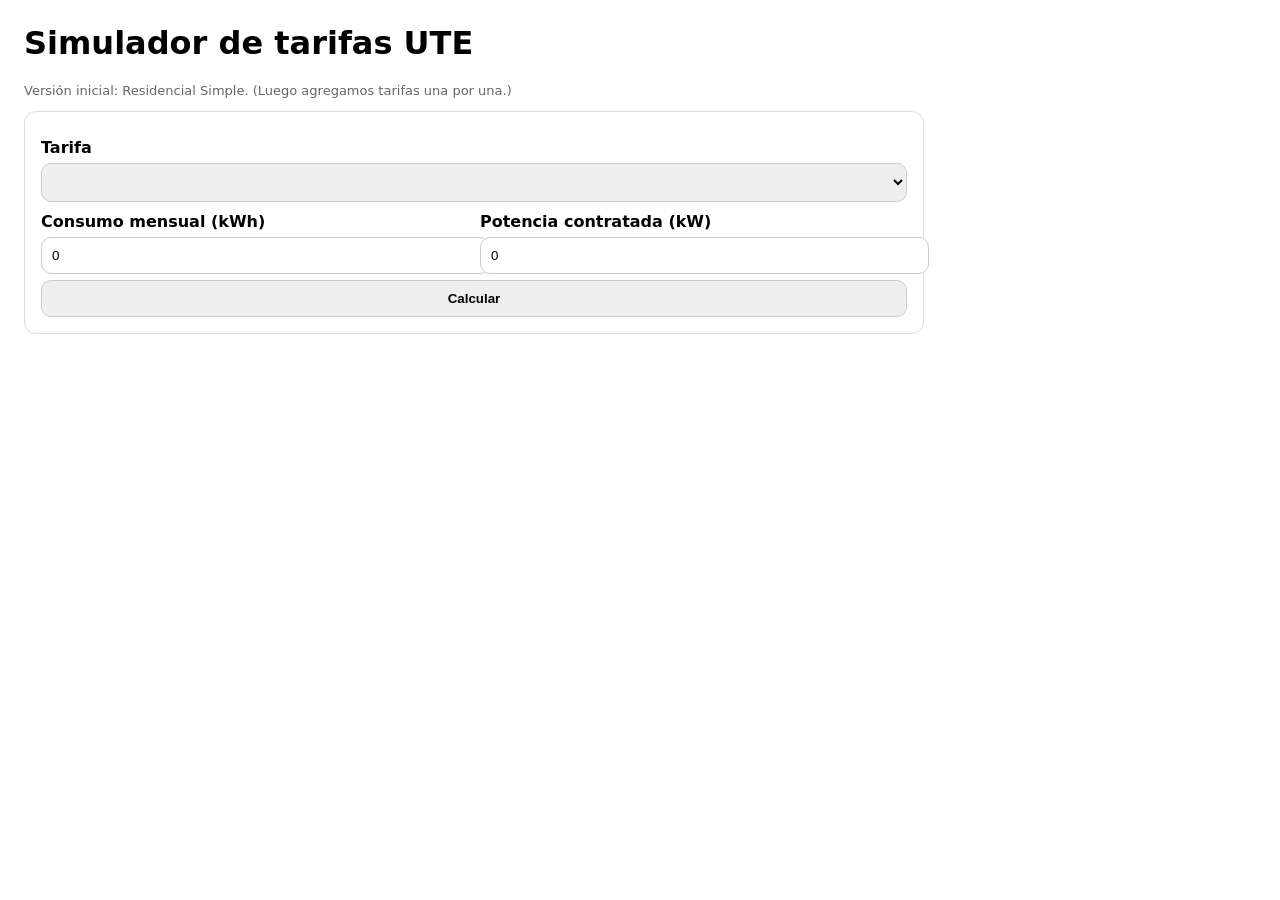
==== index.html @ 34e01880 "Create index.html" ====
<!doctype html>
<html lang="es">
<head>
  <meta charset="utf-8" />
  <meta name="viewport" content="width=device-width,initial-scale=1" />
  <title>Simulador UTE</title>
  <style>
    body { font-family: system-ui, Arial; margin: 24px; max-width: 900px; }
    .card { border: 1px solid #ddd; border-radius: 12px; padding: 16px; margin-bottom: 16px; }
    label { display:block; margin-top: 10px; font-weight: 600; }
    input, select, button { width: 100%; padding: 10px; margin-top: 6px; border-radius: 10px; border: 1px solid #ccc; }
    button { cursor: pointer; font-weight: 700; }
    table { width: 100%; border-collapse: collapse; margin-top: 10px; }
    td, th { border-bottom: 1px solid #eee; padding: 8px; text-align: left; }
    .right { text-align: right; }
    .total { font-size: 20px; font-weight: 800; }
    .muted { color:#666; font-size: 13px; }
    .row { display: grid; grid-template-columns: 1fr 1fr; gap: 12px; }
    @media (max-width: 700px){ .row{ grid-template-columns: 1fr; } }
  </style>
</head>
<body>
  <h1>Simulador de tarifas UTE</h1>
  <p class="muted">Versión inicial: Residencial Simple. (Luego agregamos tarifas una por una.)</p>

  <div class="card">
    <label>Tarifa</label>
    <select id="tarifaSelect"></select>

    <div class="row">
      <div>
        <label>Consumo mensual (kWh)</label>
        <input id="kwhInput" type="number" min="0" step="0.01" value="0" />
      </div>
      <div>
        <label>Potencia contratada (kW)</label>
        <input id="kwInput" type="number" min="0" step="0.01" value="0" />
      </div>
    </div>

    <button id="calcBtn">Calcular</button>
  </div>

  <div class="card" id="resultCard" style="display:none;">
    <div class="total">Total: <span id="totalOut"></span></div>

    <table>
      <thead>
        <tr><th>Concepto</th><th class="right">Importe ($)</th></tr>
      </thead>
      <tbody id="detalleBody"></tbody>
      <tfoot>
        <tr><th>Total</th><th class="right" id="totalOut2"></th></tr>
      </tfoot>
    </table>

    <div class="muted" id="notaTarifa"></div>
  </div>

  <script src="app.js"></script>
</body>
</html>
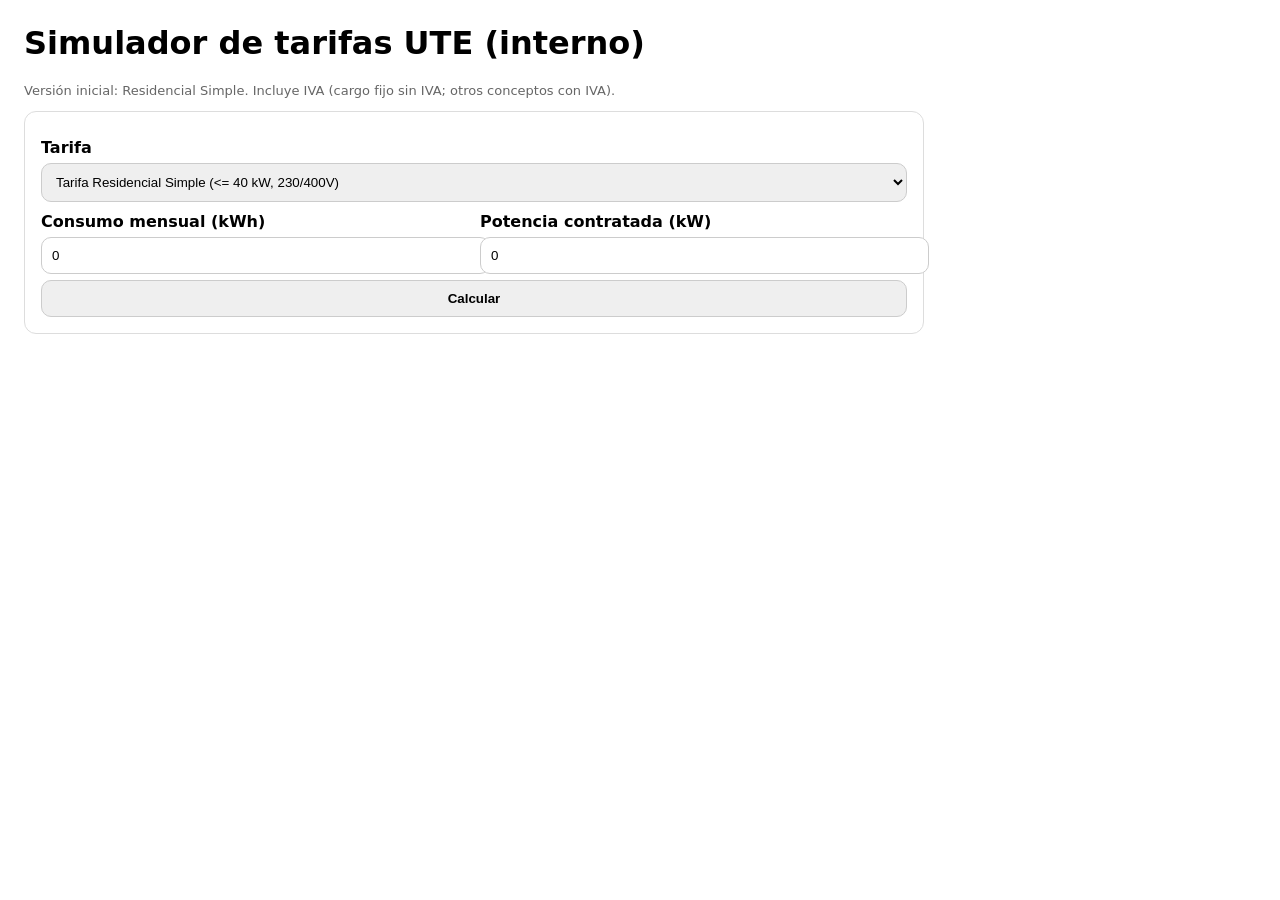
==== commit d0f9a0df: "Update index.html" ====
--- a/index.html
+++ b/index.html
@@ -3,7 +3,7 @@
 <head>
   <meta charset="utf-8" />
   <meta name="viewport" content="width=device-width,initial-scale=1" />
-  <title>Simulador UTE</title>
+  <title>Simulador UTE (interno)</title>
   <style>
     body { font-family: system-ui, Arial; margin: 24px; max-width: 900px; }
     .card { border: 1px solid #ddd; border-radius: 12px; padding: 16px; margin-bottom: 16px; }
@@ -17,11 +17,14 @@
     .muted { color:#666; font-size: 13px; }
     .row { display: grid; grid-template-columns: 1fr 1fr; gap: 12px; }
     @media (max-width: 700px){ .row{ grid-template-columns: 1fr; } }
+    .pill { display:inline-block; padding: 4px 8px; border-radius: 999px; border: 1px solid #ddd; font-size: 12px; color:#444; }
   </style>
 </head>
 <body>
-  <h1>Simulador de tarifas UTE</h1>
-  <p class="muted">Versión inicial: Residencial Simple. (Luego agregamos tarifas una por una.)</p>
+  <h1>Simulador de tarifas UTE (interno)</h1>
+  <p class="muted">
+    Versión inicial: Residencial Simple. Incluye IVA (cargo fijo sin IVA; otros conceptos con IVA).
+  </p>
 
   <div class="card">
     <label>Tarifa</label>
@@ -43,18 +46,27 @@
 
   <div class="card" id="resultCard" style="display:none;">
     <div class="total">Total: <span id="totalOut"></span></div>
+    <div class="muted" style="margin-top:6px;">
+      <span class="pill">IVA: cargo fijo NO; energía/potencia SÍ</span>
+    </div>
 
     <table>
       <thead>
-        <tr><th>Concepto</th><th class="right">Importe ($)</th></tr>
+        <tr>
+          <th>Concepto</th>
+          <th class="right">Importe</th>
+        </tr>
       </thead>
       <tbody id="detalleBody"></tbody>
       <tfoot>
-        <tr><th>Total</th><th class="right" id="totalOut2"></th></tr>
+        <tr>
+          <th>Total</th>
+          <th class="right" id="totalOut2"></th>
+        </tr>
       </tfoot>
     </table>
 
-    <div class="muted" id="notaTarifa"></div>
+    <div class="muted" id="notaTarifa" style="margin-top:10px;"></div>
   </div>
 
   <script src="app.js"></script>
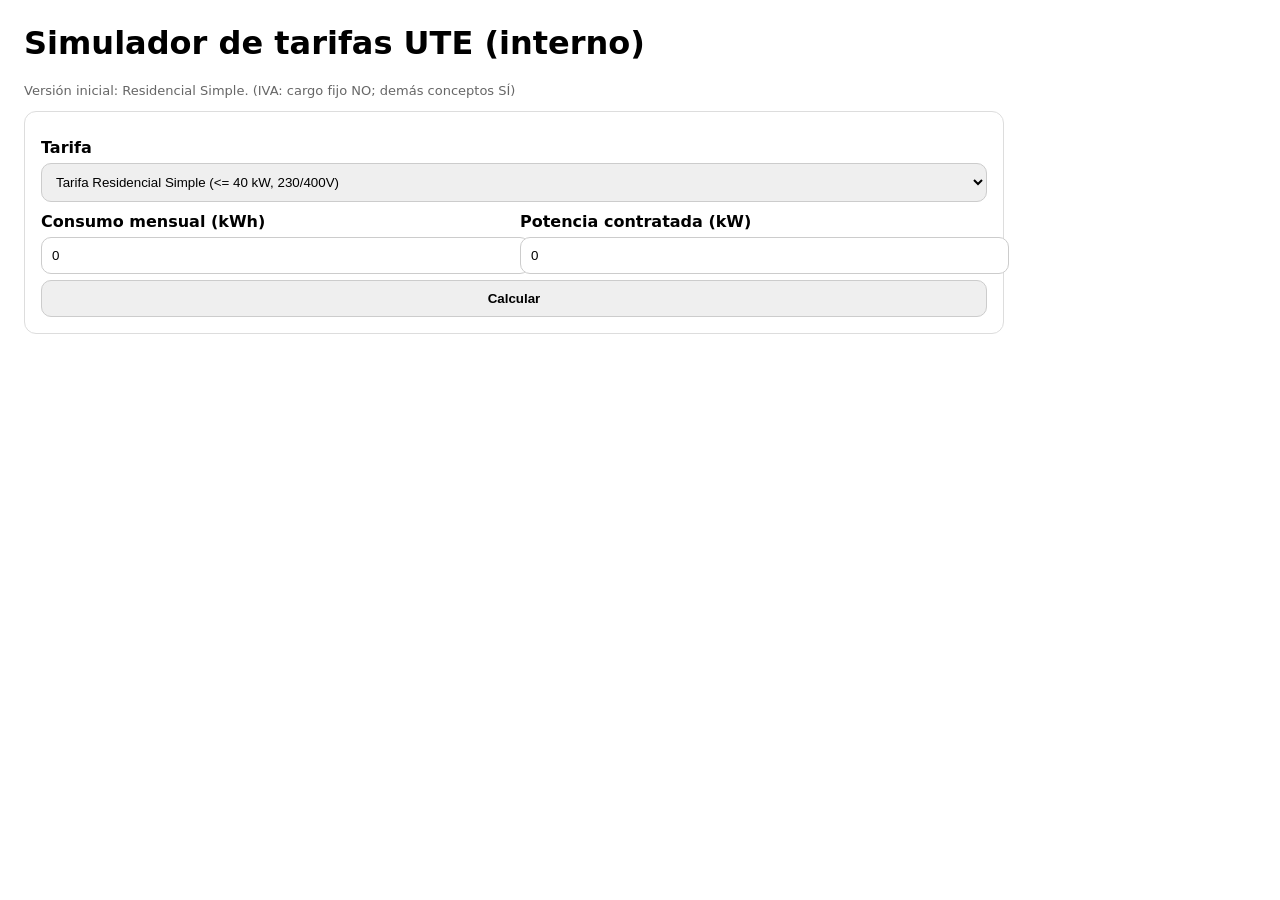
==== commit c6007c62: "Update index.html" ====
--- a/index.html
+++ b/index.html
@@ -5,25 +5,44 @@
   <meta name="viewport" content="width=device-width,initial-scale=1" />
   <title>Simulador UTE (interno)</title>
   <style>
-    body { font-family: system-ui, Arial; margin: 24px; max-width: 900px; }
+    body { font-family: system-ui, Arial; margin: 24px; max-width: 980px; }
     .card { border: 1px solid #ddd; border-radius: 12px; padding: 16px; margin-bottom: 16px; }
     label { display:block; margin-top: 10px; font-weight: 600; }
     input, select, button { width: 100%; padding: 10px; margin-top: 6px; border-radius: 10px; border: 1px solid #ccc; }
     button { cursor: pointer; font-weight: 700; }
     table { width: 100%; border-collapse: collapse; margin-top: 10px; }
-    td, th { border-bottom: 1px solid #eee; padding: 8px; text-align: left; }
+    td, th { border-bottom: 1px solid #eee; padding: 8px; text-align: left; vertical-align: top; }
     .right { text-align: right; }
     .total { font-size: 20px; font-weight: 800; }
     .muted { color:#666; font-size: 13px; }
     .row { display: grid; grid-template-columns: 1fr 1fr; gap: 12px; }
     @media (max-width: 700px){ .row{ grid-template-columns: 1fr; } }
-    .pill { display:inline-block; padding: 4px 8px; border-radius: 999px; border: 1px solid #ddd; font-size: 12px; color:#444; }
+
+    /* Section rows */
+    .section-row td {
+      border-bottom: none;
+      padding-top: 14px;
+      padding-bottom: 6px;
+      font-weight: 800;
+      text-transform: uppercase;
+    }
+
+    .grand-total {
+      margin-top: 14px;
+      display:flex;
+      justify-content: space-between;
+      align-items: baseline;
+      font-weight: 900;
+      font-size: 18px;
+      padding-top: 12px;
+      border-top: 2px solid #111;
+    }
   </style>
 </head>
 <body>
   <h1>Simulador de tarifas UTE (interno)</h1>
   <p class="muted">
-    Versión inicial: Residencial Simple. Incluye IVA (cargo fijo sin IVA; otros conceptos con IVA).
+    Versión inicial: Residencial Simple. (IVA: cargo fijo NO; demás conceptos SÍ)
   </p>
 
   <div class="card">
@@ -45,10 +64,7 @@
   </div>
 
   <div class="card" id="resultCard" style="display:none;">
-    <div class="total">Total: <span id="totalOut"></span></div>
-    <div class="muted" style="margin-top:6px;">
-      <span class="pill">IVA: cargo fijo NO; energía/potencia SÍ</span>
-    </div>
+    <div class="total">Resultado mensual</div>
 
     <table>
       <thead>
@@ -58,13 +74,12 @@
         </tr>
       </thead>
       <tbody id="detalleBody"></tbody>
-      <tfoot>
-        <tr>
-          <th>Total</th>
-          <th class="right" id="totalOut2"></th>
-        </tr>
-      </tfoot>
     </table>
+
+    <div class="grand-total">
+      <div>TOTAL</div>
+      <div id="totalOut"></div>
+    </div>
 
     <div class="muted" id="notaTarifa" style="margin-top:10px;"></div>
   </div>
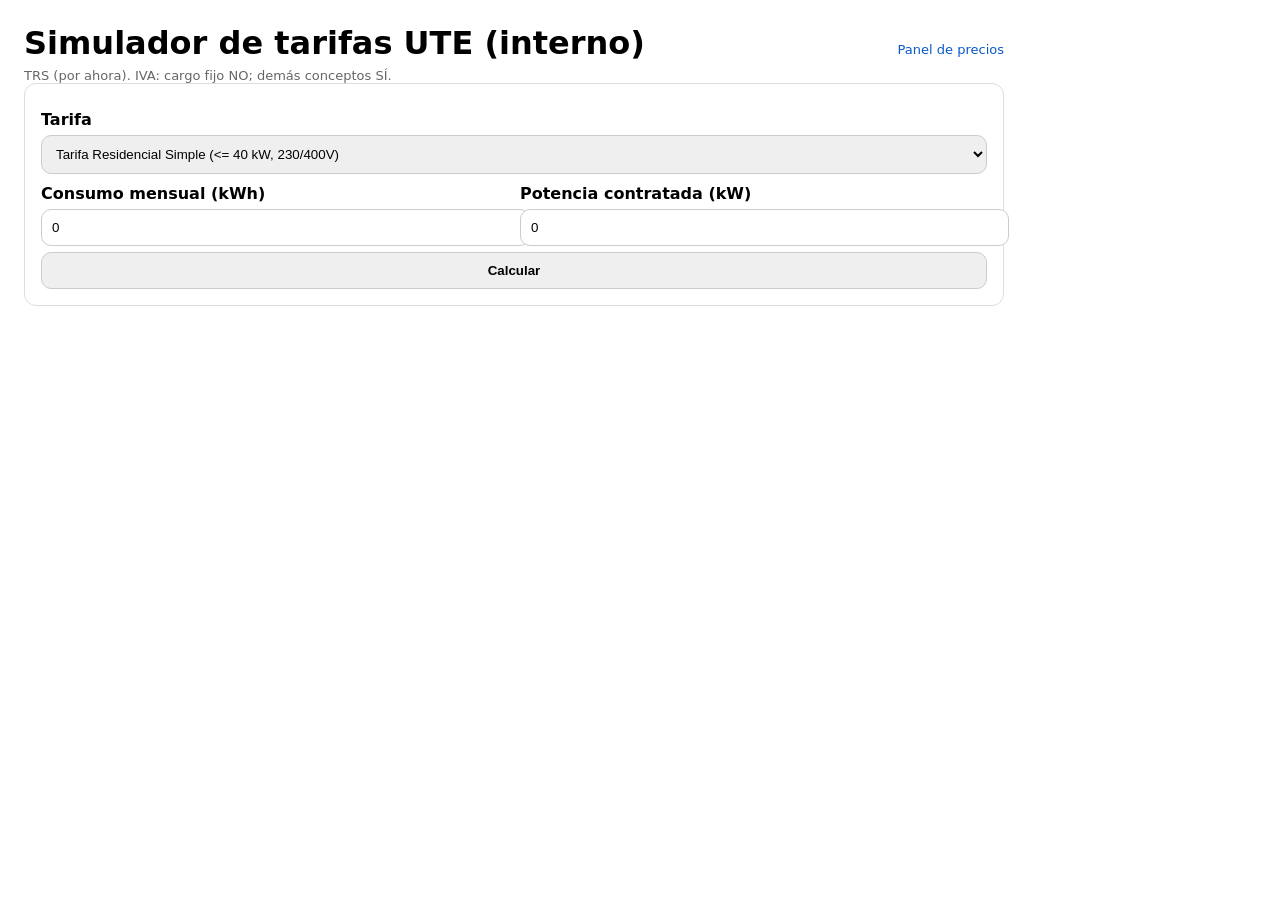
==== commit afdfd961: "Update index.html" ====
--- a/index.html
+++ b/index.html
@@ -18,32 +18,26 @@
     .row { display: grid; grid-template-columns: 1fr 1fr; gap: 12px; }
     @media (max-width: 700px){ .row{ grid-template-columns: 1fr; } }
 
-    /* Section rows */
-    .section-row td {
-      border-bottom: none;
-      padding-top: 14px;
-      padding-bottom: 6px;
-      font-weight: 800;
-      text-transform: uppercase;
-    }
+    .section-row td { border-bottom: none; padding-top: 14px; padding-bottom: 6px; font-weight: 800; text-transform: uppercase; }
+    .grand-total { margin-top: 14px; display:flex; justify-content: space-between; align-items: baseline; font-weight: 900; font-size: 18px; padding-top: 12px; border-top: 2px solid #111; }
 
-    .grand-total {
-      margin-top: 14px;
-      display:flex;
-      justify-content: space-between;
-      align-items: baseline;
-      font-weight: 900;
-      font-size: 18px;
-      padding-top: 12px;
-      border-top: 2px solid #111;
-    }
+    .topbar { display:flex; justify-content: space-between; align-items: baseline; gap: 12px; }
+    .topbar a { font-size: 13px; color:#0a58ca; text-decoration: none; }
+    .topbar a:hover { text-decoration: underline; }
   </style>
 </head>
 <body>
-  <h1>Simulador de tarifas UTE (interno)</h1>
-  <p class="muted">
-    Versión inicial: Residencial Simple. (IVA: cargo fijo NO; demás conceptos SÍ)
-  </p>
+  <div class="topbar">
+    <div>
+      <h1 style="margin:0;">Simulador de tarifas UTE (interno)</h1>
+      <p class="muted" style="margin:6px 0 0 0;">
+        TRS (por ahora). IVA: cargo fijo NO; demás conceptos SÍ.
+      </p>
+    </div>
+    <div>
+      <a href="./admin.html">Panel de precios</a>
+    </div>
+  </div>
 
   <div class="card">
     <label>Tarifa</label>
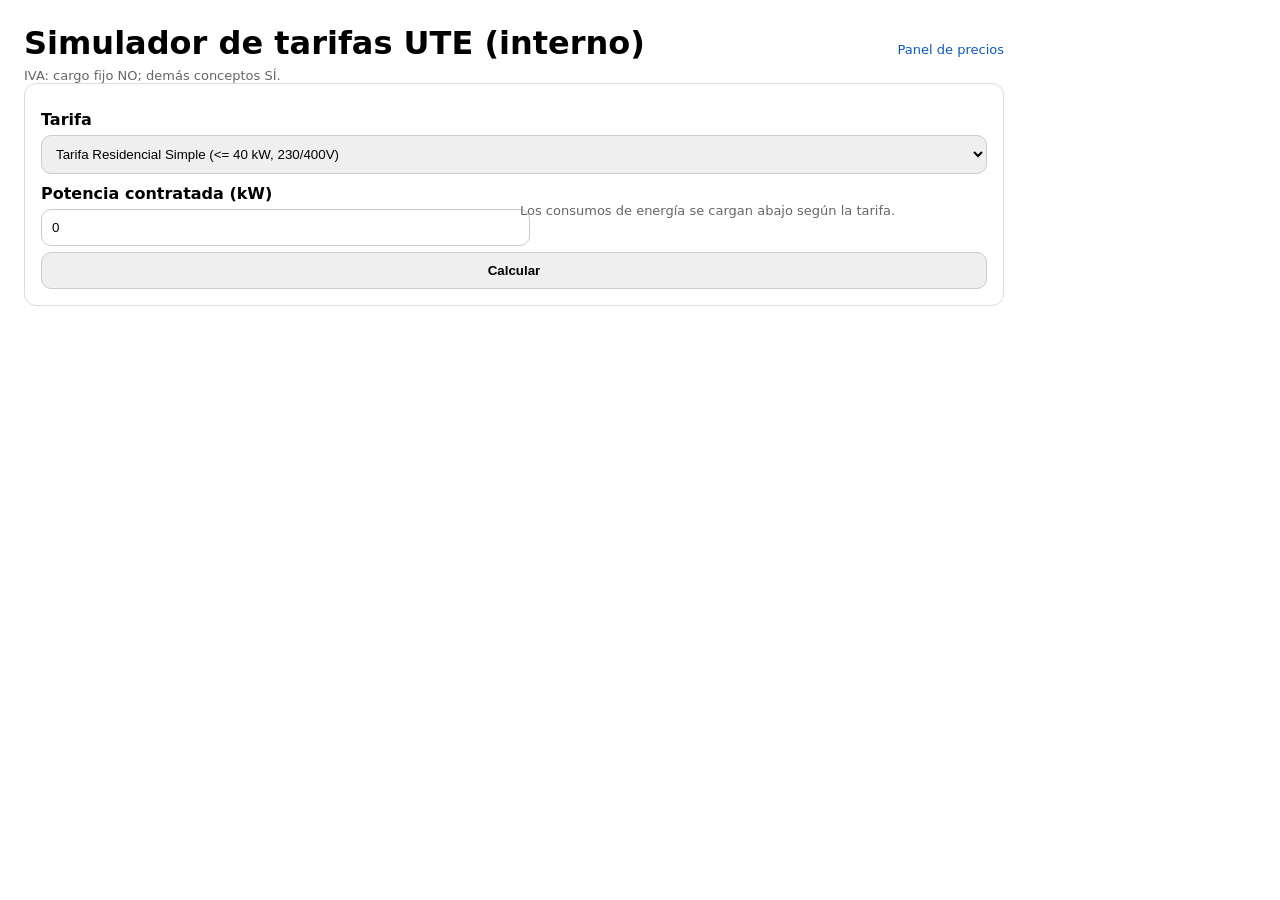
==== commit 731b609d: "Update index.html" ====
--- a/index.html
+++ b/index.html
@@ -24,6 +24,8 @@
     .topbar { display:flex; justify-content: space-between; align-items: baseline; gap: 12px; }
     .topbar a { font-size: 13px; color:#0a58ca; text-decoration: none; }
     .topbar a:hover { text-decoration: underline; }
+
+    .warn { margin-top: 10px; padding: 10px; border-radius: 10px; border: 1px solid #ffe1a6; background: #fff7e6; color: #5a3b00; font-size: 13px; display:none; }
   </style>
 </head>
 <body>
@@ -31,7 +33,7 @@
     <div>
       <h1 style="margin:0;">Simulador de tarifas UTE (interno)</h1>
       <p class="muted" style="margin:6px 0 0 0;">
-        TRS (por ahora). IVA: cargo fijo NO; demás conceptos SÍ.
+        IVA: cargo fijo NO; demás conceptos SÍ.
       </p>
     </div>
     <div>
@@ -45,14 +47,18 @@
 
     <div class="row">
       <div>
-        <label>Consumo mensual (kWh)</label>
-        <input id="kwhInput" type="number" min="0" step="0.01" value="0" />
-      </div>
-      <div>
         <label>Potencia contratada (kW)</label>
         <input id="kwInput" type="number" min="0" step="0.01" value="0" />
       </div>
+      <div>
+        <label>&nbsp;</label>
+        <div class="muted">Los consumos de energía se cargan abajo según la tarifa.</div>
+      </div>
     </div>
+
+    <div id="energyInputs"></div>
+
+    <div class="warn" id="warnBox"></div>
 
     <button id="calcBtn">Calcular</button>
   </div>
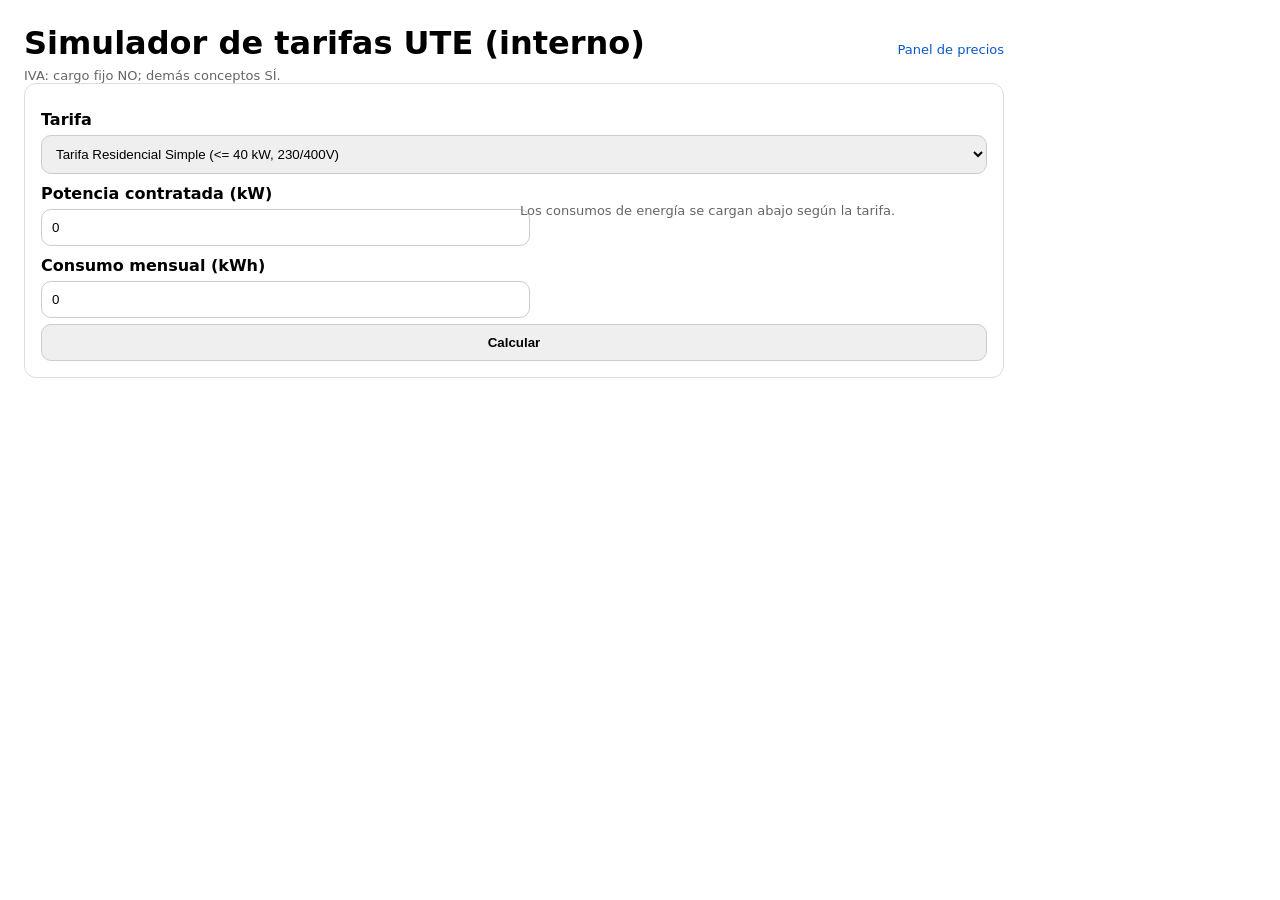
==== commit 9f134e09: "Update index.html agrega calc reactiva" ====
--- a/index.html
+++ b/index.html
@@ -26,6 +26,9 @@
     .topbar a:hover { text-decoration: underline; }
 
     .warn { margin-top: 10px; padding: 10px; border-radius: 10px; border: 1px solid #ffe1a6; background: #fff7e6; color: #5a3b00; font-size: 13px; display:none; }
+
+    .inline { display:flex; align-items:center; gap:10px; margin-top: 10px; }
+    .inline input[type="checkbox"] { width:auto; margin:0; }
   </style>
 </head>
 <body>
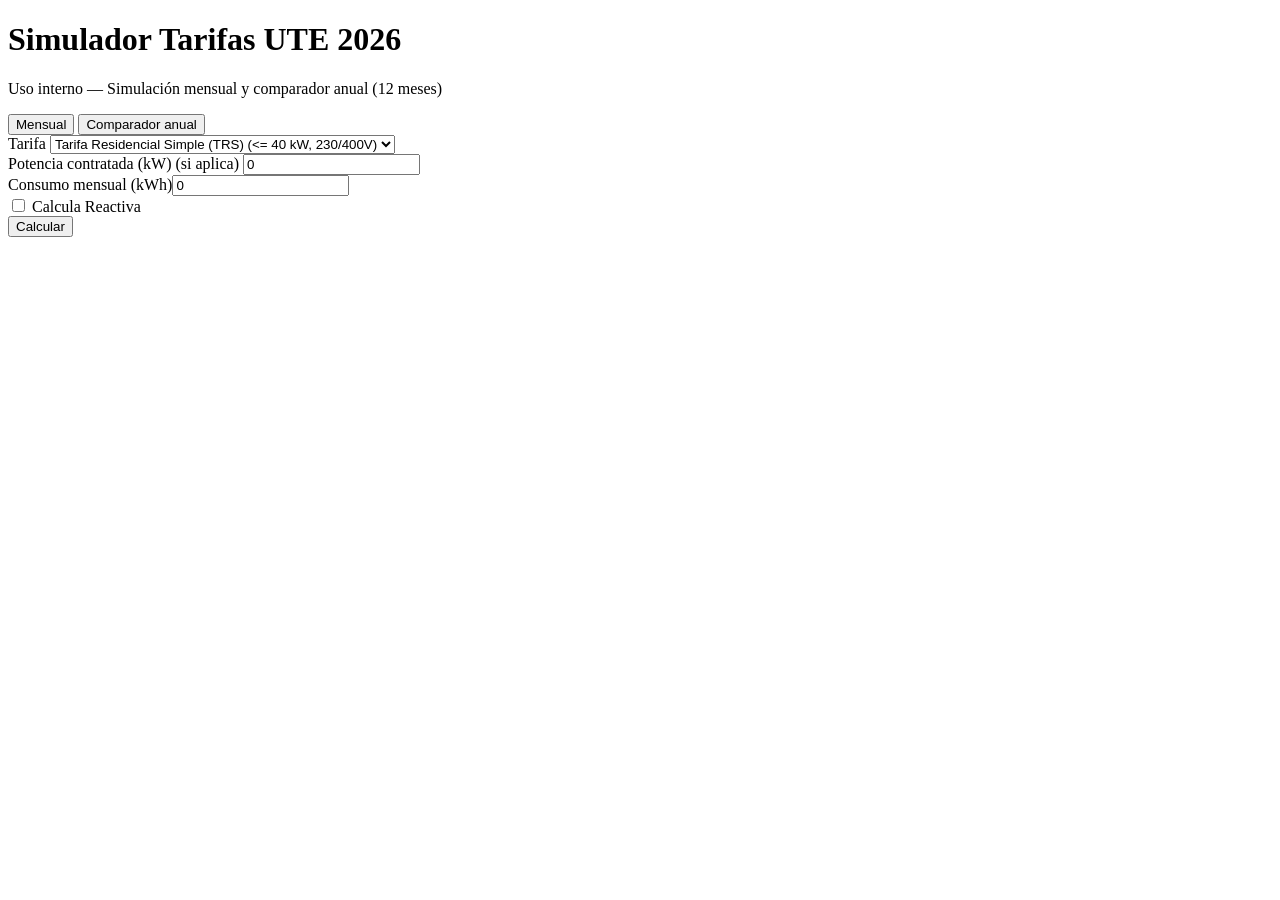
==== commit c7da0af9: "Update index.html se actualiza para agregar coparador anual v1" ====
--- a/index.html
+++ b/index.html
@@ -1,92 +1,210 @@
 <!doctype html>
-<html lang="es">
+<html lang="es-UY">
 <head>
   <meta charset="utf-8" />
-  <meta name="viewport" content="width=device-width,initial-scale=1" />
-  <title>Simulador UTE (interno)</title>
-  <style>
-    body { font-family: system-ui, Arial; margin: 24px; max-width: 980px; }
-    .card { border: 1px solid #ddd; border-radius: 12px; padding: 16px; margin-bottom: 16px; }
-    label { display:block; margin-top: 10px; font-weight: 600; }
-    input, select, button { width: 100%; padding: 10px; margin-top: 6px; border-radius: 10px; border: 1px solid #ccc; }
-    button { cursor: pointer; font-weight: 700; }
-    table { width: 100%; border-collapse: collapse; margin-top: 10px; }
-    td, th { border-bottom: 1px solid #eee; padding: 8px; text-align: left; vertical-align: top; }
-    .right { text-align: right; }
-    .total { font-size: 20px; font-weight: 800; }
-    .muted { color:#666; font-size: 13px; }
-    .row { display: grid; grid-template-columns: 1fr 1fr; gap: 12px; }
-    @media (max-width: 700px){ .row{ grid-template-columns: 1fr; } }
-
-    .section-row td { border-bottom: none; padding-top: 14px; padding-bottom: 6px; font-weight: 800; text-transform: uppercase; }
-    .grand-total { margin-top: 14px; display:flex; justify-content: space-between; align-items: baseline; font-weight: 900; font-size: 18px; padding-top: 12px; border-top: 2px solid #111; }
-
-    .topbar { display:flex; justify-content: space-between; align-items: baseline; gap: 12px; }
-    .topbar a { font-size: 13px; color:#0a58ca; text-decoration: none; }
-    .topbar a:hover { text-decoration: underline; }
-
-    .warn { margin-top: 10px; padding: 10px; border-radius: 10px; border: 1px solid #ffe1a6; background: #fff7e6; color: #5a3b00; font-size: 13px; display:none; }
-
-    .inline { display:flex; align-items:center; gap:10px; margin-top: 10px; }
-    .inline input[type="checkbox"] { width:auto; margin:0; }
-  </style>
+  <meta name="viewport" content="width=device-width, initial-scale=1" />
+  <title>Simulador Tarifas UTE 2026</title>
+  <link rel="stylesheet" href="./styles.css" />
 </head>
 <body>
-  <div class="topbar">
-    <div>
-      <h1 style="margin:0;">Simulador de tarifas UTE (interno)</h1>
-      <p class="muted" style="margin:6px 0 0 0;">
-        IVA: cargo fijo NO; demás conceptos SÍ.
-      </p>
-    </div>
-    <div>
-      <a href="./admin.html">Panel de precios</a>
-    </div>
+  <div class="container">
+    <header class="header">
+      <div>
+        <h1>Simulador Tarifas UTE 2026</h1>
+        <p class="muted">Uso interno — Simulación mensual y comparador anual (12 meses)</p>
+      </div>
+
+      <div class="tabs">
+        <button id="tabMensual" class="tab active">Mensual</button>
+        <button id="tabAnual" class="tab">Comparador anual</button>
+      </div>
+    </header>
+
+    <div id="warnBox" class="warn" style="display:none;"></div>
+
+    <!-- ====== MODO MENSUAL ====== -->
+    <section id="viewMensual" class="card">
+      <div class="grid">
+        <div>
+          <label>Tarifa</label>
+          <select id="tarifaSelect"></select>
+        </div>
+
+        <div>
+          <label>Potencia contratada (kW) (si aplica)</label>
+          <input id="kwInput" type="number" min="0" step="0.1" value="0" />
+        </div>
+      </div>
+
+      <div id="energyInputs" class="block"></div>
+
+      <div class="actions">
+        <button id="calcBtn" class="btn">Calcular</button>
+      </div>
+
+      <section id="resultCard" class="result" style="display:none;">
+        <h2>Resultado</h2>
+
+        <div class="tableWrap">
+          <table class="table">
+            <thead>
+              <tr>
+                <th>Concepto</th>
+                <th class="right">Importe</th>
+              </tr>
+            </thead>
+            <tbody id="detalleBody"></tbody>
+          </table>
+        </div>
+
+        <div class="totalRow">
+          <div class="totalLabel"><b>TOTAL</b></div>
+          <div class="totalValue"><b id="totalOut">$ 0,00</b></div>
+        </div>
+
+        <p id="notaTarifa" class="muted small"></p>
+      </section>
+    </section>
+
+    <!-- ====== MODO ANUAL ====== -->
+    <section id="viewAnual" class="card" style="display:none;">
+      <div class="grid">
+        <div>
+          <label>Tarifa base (actual) para comparar ahorro</label>
+          <select id="tarifaBaseSelect"></select>
+        </div>
+
+        <div>
+          <label>Tipo de datos de consumo que vas a ingresar</label>
+          <select id="tipoDatoConsumo">
+            <option value="total">Total mensual (kWh)</option>
+            <option value="doble">Doble horario (Punta / Fuera Punta)</option>
+            <option value="triple">Triple horario (Punta / Llano / Valle)</option>
+            <option value="the">THE (Punta hábil / Punta no hábil / Llano / Valle)</option>
+          </select>
+        </div>
+      </div>
+
+      <div class="block">
+        <h3>Tarifas a comparar</h3>
+        <div id="tarifasChecklist" class="checkGrid"></div>
+      </div>
+
+      <div class="block">
+        <h3>Parámetros fijos (se aplican a TODOS los meses)</h3>
+        <p class="muted small">
+          Para comparar anual “rápido”, la potencia y la reactiva se toman constantes en el año.
+          Si después querés “modo pro” con potencia/reaktiva mes a mes, lo hacemos.
+        </p>
+
+        <div class="grid">
+          <div>
+            <label>Energía reactiva (kVArh) — constante anual</label>
+            <input id="anualKvarh" type="number" min="0" step="0.01" value="0" />
+          </div>
+          <div>
+            <label>Período Zafral (para TZ)</label>
+            <select id="anualTzPeriodo">
+              <option value="zafra">Zafra (Nov–Mar)</option>
+              <option value="fuera">Fuera de zafra (Abr–Oct)</option>
+            </select>
+          </div>
+        </div>
+
+        <details class="details">
+          <summary><b>Potencias (para MC/GC/TZ/THE)</b> — completar solo si vas a comparar esas tarifas</summary>
+
+          <div class="grid">
+            <div>
+              <label>MC1/THE/TZ: Contratada P-LL (kW)</label>
+              <input id="anual_contrPL" type="number" min="0" step="0.1" value="0" />
+            </div>
+            <div>
+              <label>MC1/THE/TZ: Contratada Valle (kW)</label>
+              <input id="anual_contrV" type="number" min="0" step="0.1" value="0" />
+            </div>
+
+            <div>
+              <label>MC1/THE/TZ: Leída P-LL (kW)</label>
+              <input id="anual_leidaPL" type="number" min="0" step="0.1" value="0" />
+            </div>
+            <div>
+              <label>MC1/THE/TZ: Leída Valle (kW)</label>
+              <input id="anual_leidaV" type="number" min="0" step="0.1" value="0" />
+            </div>
+          </div>
+
+          <div class="grid">
+            <div>
+              <label>MC2/MC3/GC: Contratada Punta (kW)</label>
+              <input id="anual_contrP" type="number" min="0" step="0.1" value="0" />
+            </div>
+            <div>
+              <label>MC2/MC3/GC: Contratada Llano (kW)</label>
+              <input id="anual_contrL" type="number" min="0" step="0.1" value="0" />
+            </div>
+            <div>
+              <label>MC2/MC3/GC: Contratada Valle (kW)</label>
+              <input id="anual_contrV3" type="number" min="0" step="0.1" value="0" />
+            </div>
+
+            <div>
+              <label>MC2/MC3/GC: Leída Punta (kW)</label>
+              <input id="anual_leidaP" type="number" min="0" step="0.1" value="0" />
+            </div>
+            <div>
+              <label>MC2/MC3/GC: Leída Llano (kW)</label>
+              <input id="anual_leidaL" type="number" min="0" step="0.1" value="0" />
+            </div>
+            <div>
+              <label>MC2/MC3/GC: Leída Valle (kW)</label>
+              <input id="anual_leidaV3" type="number" min="0" step="0.1" value="0" />
+            </div>
+          </div>
+
+          <div class="grid">
+            <div>
+              <label>GC: Reactiva Q1 (kVArh)</label>
+              <input id="anual_kvarhQ1" type="number" min="0" step="0.01" value="0" />
+            </div>
+            <div>
+              <label>GC: Reactiva Q4 (kVArh)</label>
+              <input id="anual_kvarhQ4" type="number" min="0" step="0.01" value="0" />
+            </div>
+          </div>
+        </details>
+      </div>
+
+      <div class="block">
+        <h3>Consumos mensuales (12 meses)</h3>
+        <div class="tableWrap">
+          <table class="table" id="anualTable"></table>
+        </div>
+      </div>
+
+      <div class="actions">
+        <button id="calcAnualBtn" class="btn">Calcular ranking anual</button>
+      </div>
+
+      <section id="anualResultCard" class="result" style="display:none;">
+        <h2>Ranking anual</h2>
+        <div class="tableWrap">
+          <table class="table">
+            <thead>
+              <tr>
+                <th>Tarifa</th>
+                <th class="right">Total anual</th>
+                <th class="right">Ahorro vs base</th>
+              </tr>
+            </thead>
+            <tbody id="anualResultBody"></tbody>
+          </table>
+        </div>
+        <p class="muted small" id="anualNota"></p>
+      </section>
+    </section>
   </div>
 
-  <div class="card">
-    <label>Tarifa</label>
-    <select id="tarifaSelect"></select>
-
-    <div class="row">
-      <div>
-        <label>Potencia contratada (kW)</label>
-        <input id="kwInput" type="number" min="0" step="0.01" value="0" />
-      </div>
-      <div>
-        <label>&nbsp;</label>
-        <div class="muted">Los consumos de energía se cargan abajo según la tarifa.</div>
-      </div>
-    </div>
-
-    <div id="energyInputs"></div>
-
-    <div class="warn" id="warnBox"></div>
-
-    <button id="calcBtn">Calcular</button>
-  </div>
-
-  <div class="card" id="resultCard" style="display:none;">
-    <div class="total">Resultado mensual</div>
-
-    <table>
-      <thead>
-        <tr>
-          <th>Concepto</th>
-          <th class="right">Importe</th>
-        </tr>
-      </thead>
-      <tbody id="detalleBody"></tbody>
-    </table>
-
-    <div class="grand-total">
-      <div>TOTAL</div>
-      <div id="totalOut"></div>
-    </div>
-
-    <div class="muted" id="notaTarifa" style="margin-top:10px;"></div>
-  </div>
-
-  <script src="app.js"></script>
+  <script src="./app.js?v=anual-1"></script>
 </body>
 </html>
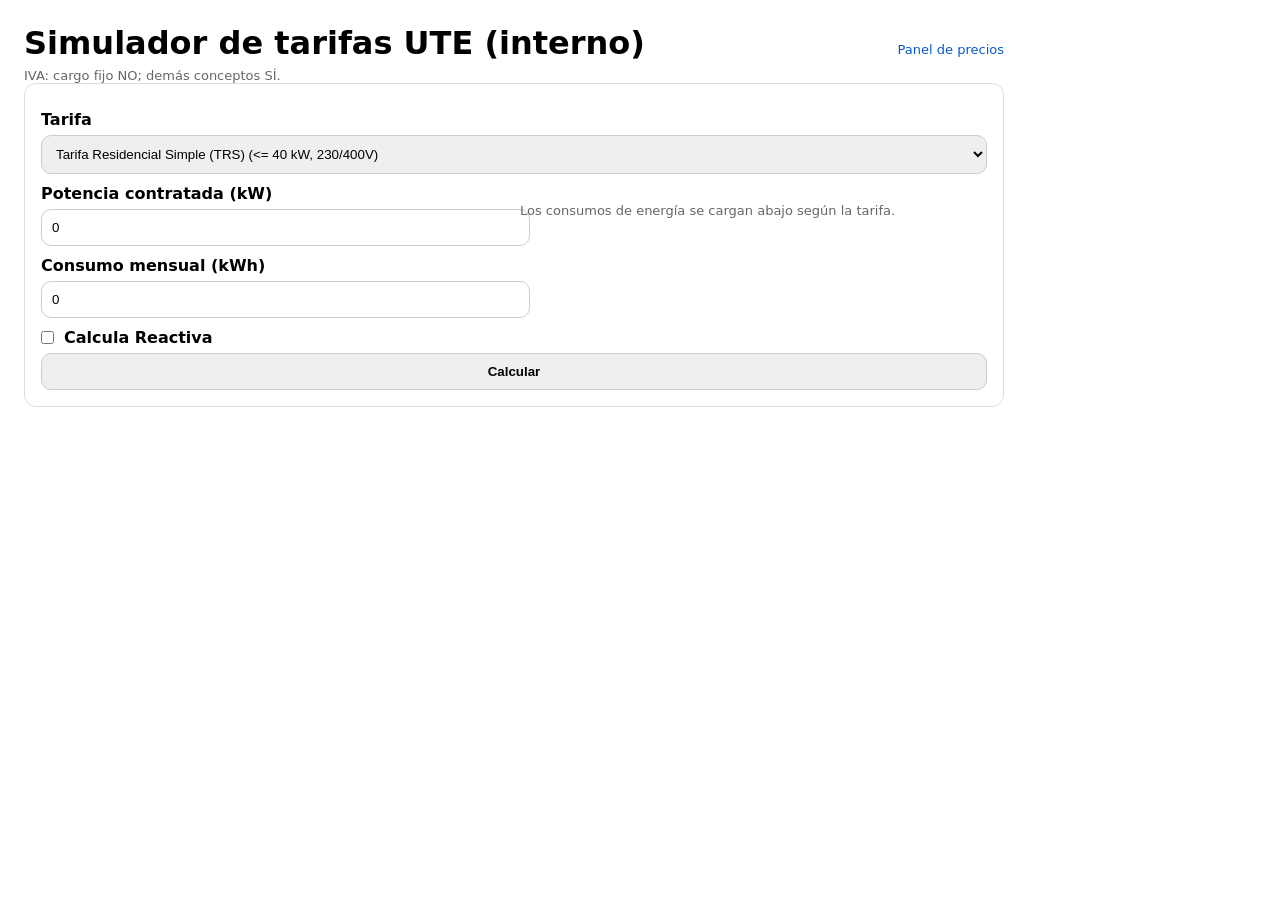
==== commit 26a03db5: "Update index.html se vuelve a version anterior, no se agrega comparador anual, tratamos de separarlo" ====
--- a/index.html
+++ b/index.html
@@ -1,210 +1,92 @@
 <!doctype html>
-<html lang="es-UY">
+<html lang="es">
 <head>
   <meta charset="utf-8" />
-  <meta name="viewport" content="width=device-width, initial-scale=1" />
-  <title>Simulador Tarifas UTE 2026</title>
-  <link rel="stylesheet" href="./styles.css" />
+  <meta name="viewport" content="width=device-width,initial-scale=1" />
+  <title>Simulador UTE (interno)</title>
+  <style>
+    body { font-family: system-ui, Arial; margin: 24px; max-width: 980px; }
+    .card { border: 1px solid #ddd; border-radius: 12px; padding: 16px; margin-bottom: 16px; }
+    label { display:block; margin-top: 10px; font-weight: 600; }
+    input, select, button { width: 100%; padding: 10px; margin-top: 6px; border-radius: 10px; border: 1px solid #ccc; }
+    button { cursor: pointer; font-weight: 700; }
+    table { width: 100%; border-collapse: collapse; margin-top: 10px; }
+    td, th { border-bottom: 1px solid #eee; padding: 8px; text-align: left; vertical-align: top; }
+    .right { text-align: right; }
+    .total { font-size: 20px; font-weight: 800; }
+    .muted { color:#666; font-size: 13px; }
+    .row { display: grid; grid-template-columns: 1fr 1fr; gap: 12px; }
+    @media (max-width: 700px){ .row{ grid-template-columns: 1fr; } }
+
+    .section-row td { border-bottom: none; padding-top: 14px; padding-bottom: 6px; font-weight: 800; text-transform: uppercase; }
+    .grand-total { margin-top: 14px; display:flex; justify-content: space-between; align-items: baseline; font-weight: 900; font-size: 18px; padding-top: 12px; border-top: 2px solid #111; }
+
+    .topbar { display:flex; justify-content: space-between; align-items: baseline; gap: 12px; }
+    .topbar a { font-size: 13px; color:#0a58ca; text-decoration: none; }
+    .topbar a:hover { text-decoration: underline; }
+
+    .warn { margin-top: 10px; padding: 10px; border-radius: 10px; border: 1px solid #ffe1a6; background: #fff7e6; color: #5a3b00; font-size: 13px; display:none; }
+
+    .inline { display:flex; align-items:center; gap:10px; margin-top: 10px; }
+    .inline input[type="checkbox"] { width:auto; margin:0; }
+  </style>
 </head>
 <body>
-  <div class="container">
-    <header class="header">
-      <div>
-        <h1>Simulador Tarifas UTE 2026</h1>
-        <p class="muted">Uso interno — Simulación mensual y comparador anual (12 meses)</p>
-      </div>
-
-      <div class="tabs">
-        <button id="tabMensual" class="tab active">Mensual</button>
-        <button id="tabAnual" class="tab">Comparador anual</button>
-      </div>
-    </header>
-
-    <div id="warnBox" class="warn" style="display:none;"></div>
-
-    <!-- ====== MODO MENSUAL ====== -->
-    <section id="viewMensual" class="card">
-      <div class="grid">
-        <div>
-          <label>Tarifa</label>
-          <select id="tarifaSelect"></select>
-        </div>
-
-        <div>
-          <label>Potencia contratada (kW) (si aplica)</label>
-          <input id="kwInput" type="number" min="0" step="0.1" value="0" />
-        </div>
-      </div>
-
-      <div id="energyInputs" class="block"></div>
-
-      <div class="actions">
-        <button id="calcBtn" class="btn">Calcular</button>
-      </div>
-
-      <section id="resultCard" class="result" style="display:none;">
-        <h2>Resultado</h2>
-
-        <div class="tableWrap">
-          <table class="table">
-            <thead>
-              <tr>
-                <th>Concepto</th>
-                <th class="right">Importe</th>
-              </tr>
-            </thead>
-            <tbody id="detalleBody"></tbody>
-          </table>
-        </div>
-
-        <div class="totalRow">
-          <div class="totalLabel"><b>TOTAL</b></div>
-          <div class="totalValue"><b id="totalOut">$ 0,00</b></div>
-        </div>
-
-        <p id="notaTarifa" class="muted small"></p>
-      </section>
-    </section>
-
-    <!-- ====== MODO ANUAL ====== -->
-    <section id="viewAnual" class="card" style="display:none;">
-      <div class="grid">
-        <div>
-          <label>Tarifa base (actual) para comparar ahorro</label>
-          <select id="tarifaBaseSelect"></select>
-        </div>
-
-        <div>
-          <label>Tipo de datos de consumo que vas a ingresar</label>
-          <select id="tipoDatoConsumo">
-            <option value="total">Total mensual (kWh)</option>
-            <option value="doble">Doble horario (Punta / Fuera Punta)</option>
-            <option value="triple">Triple horario (Punta / Llano / Valle)</option>
-            <option value="the">THE (Punta hábil / Punta no hábil / Llano / Valle)</option>
-          </select>
-        </div>
-      </div>
-
-      <div class="block">
-        <h3>Tarifas a comparar</h3>
-        <div id="tarifasChecklist" class="checkGrid"></div>
-      </div>
-
-      <div class="block">
-        <h3>Parámetros fijos (se aplican a TODOS los meses)</h3>
-        <p class="muted small">
-          Para comparar anual “rápido”, la potencia y la reactiva se toman constantes en el año.
-          Si después querés “modo pro” con potencia/reaktiva mes a mes, lo hacemos.
-        </p>
-
-        <div class="grid">
-          <div>
-            <label>Energía reactiva (kVArh) — constante anual</label>
-            <input id="anualKvarh" type="number" min="0" step="0.01" value="0" />
-          </div>
-          <div>
-            <label>Período Zafral (para TZ)</label>
-            <select id="anualTzPeriodo">
-              <option value="zafra">Zafra (Nov–Mar)</option>
-              <option value="fuera">Fuera de zafra (Abr–Oct)</option>
-            </select>
-          </div>
-        </div>
-
-        <details class="details">
-          <summary><b>Potencias (para MC/GC/TZ/THE)</b> — completar solo si vas a comparar esas tarifas</summary>
-
-          <div class="grid">
-            <div>
-              <label>MC1/THE/TZ: Contratada P-LL (kW)</label>
-              <input id="anual_contrPL" type="number" min="0" step="0.1" value="0" />
-            </div>
-            <div>
-              <label>MC1/THE/TZ: Contratada Valle (kW)</label>
-              <input id="anual_contrV" type="number" min="0" step="0.1" value="0" />
-            </div>
-
-            <div>
-              <label>MC1/THE/TZ: Leída P-LL (kW)</label>
-              <input id="anual_leidaPL" type="number" min="0" step="0.1" value="0" />
-            </div>
-            <div>
-              <label>MC1/THE/TZ: Leída Valle (kW)</label>
-              <input id="anual_leidaV" type="number" min="0" step="0.1" value="0" />
-            </div>
-          </div>
-
-          <div class="grid">
-            <div>
-              <label>MC2/MC3/GC: Contratada Punta (kW)</label>
-              <input id="anual_contrP" type="number" min="0" step="0.1" value="0" />
-            </div>
-            <div>
-              <label>MC2/MC3/GC: Contratada Llano (kW)</label>
-              <input id="anual_contrL" type="number" min="0" step="0.1" value="0" />
-            </div>
-            <div>
-              <label>MC2/MC3/GC: Contratada Valle (kW)</label>
-              <input id="anual_contrV3" type="number" min="0" step="0.1" value="0" />
-            </div>
-
-            <div>
-              <label>MC2/MC3/GC: Leída Punta (kW)</label>
-              <input id="anual_leidaP" type="number" min="0" step="0.1" value="0" />
-            </div>
-            <div>
-              <label>MC2/MC3/GC: Leída Llano (kW)</label>
-              <input id="anual_leidaL" type="number" min="0" step="0.1" value="0" />
-            </div>
-            <div>
-              <label>MC2/MC3/GC: Leída Valle (kW)</label>
-              <input id="anual_leidaV3" type="number" min="0" step="0.1" value="0" />
-            </div>
-          </div>
-
-          <div class="grid">
-            <div>
-              <label>GC: Reactiva Q1 (kVArh)</label>
-              <input id="anual_kvarhQ1" type="number" min="0" step="0.01" value="0" />
-            </div>
-            <div>
-              <label>GC: Reactiva Q4 (kVArh)</label>
-              <input id="anual_kvarhQ4" type="number" min="0" step="0.01" value="0" />
-            </div>
-          </div>
-        </details>
-      </div>
-
-      <div class="block">
-        <h3>Consumos mensuales (12 meses)</h3>
-        <div class="tableWrap">
-          <table class="table" id="anualTable"></table>
-        </div>
-      </div>
-
-      <div class="actions">
-        <button id="calcAnualBtn" class="btn">Calcular ranking anual</button>
-      </div>
-
-      <section id="anualResultCard" class="result" style="display:none;">
-        <h2>Ranking anual</h2>
-        <div class="tableWrap">
-          <table class="table">
-            <thead>
-              <tr>
-                <th>Tarifa</th>
-                <th class="right">Total anual</th>
-                <th class="right">Ahorro vs base</th>
-              </tr>
-            </thead>
-            <tbody id="anualResultBody"></tbody>
-          </table>
-        </div>
-        <p class="muted small" id="anualNota"></p>
-      </section>
-    </section>
+  <div class="topbar">
+    <div>
+      <h1 style="margin:0;">Simulador de tarifas UTE (interno)</h1>
+      <p class="muted" style="margin:6px 0 0 0;">
+        IVA: cargo fijo NO; demás conceptos SÍ.
+      </p>
+    </div>
+    <div>
+      <a href="./admin.html">Panel de precios</a>
+    </div>
   </div>
 
-  <script src="./app.js?v=anual-1"></script>
+  <div class="card">
+    <label>Tarifa</label>
+    <select id="tarifaSelect"></select>
+
+    <div class="row">
+      <div>
+        <label>Potencia contratada (kW)</label>
+        <input id="kwInput" type="number" min="0" step="0.01" value="0" />
+      </div>
+      <div>
+        <label>&nbsp;</label>
+        <div class="muted">Los consumos de energía se cargan abajo según la tarifa.</div>
+      </div>
+    </div>
+
+    <div id="energyInputs"></div>
+
+    <div class="warn" id="warnBox"></div>
+
+    <button id="calcBtn">Calcular</button>
+  </div>
+
+  <div class="card" id="resultCard" style="display:none;">
+    <div class="total">Resultado mensual</div>
+
+    <table>
+      <thead>
+        <tr>
+          <th>Concepto</th>
+          <th class="right">Importe</th>
+        </tr>
+      </thead>
+      <tbody id="detalleBody"></tbody>
+    </table>
+
+    <div class="grand-total">
+      <div>TOTAL</div>
+      <div id="totalOut"></div>
+    </div>
+
+    <div class="muted" id="notaTarifa" style="margin-top:10px;"></div>
+  </div>
+
+  <script src="app.js"></script>
 </body>
 </html>
